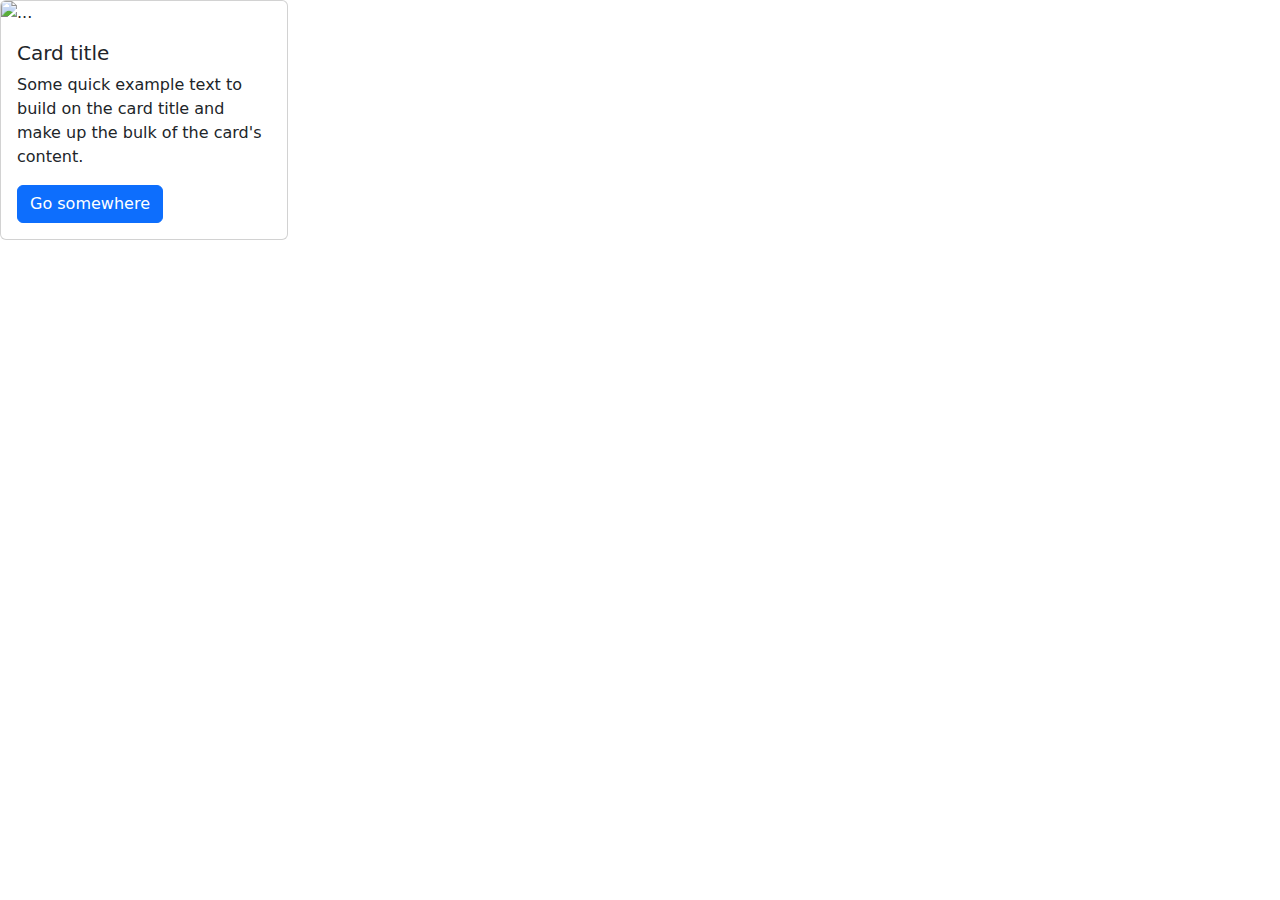
==== bootstrap/index.html @ 626209c5 "adedd another file" ====
<!DOCTYPE html>
<html lang="en">
<head>
  <meta charset="UTF-8">
  <meta name="viewport" content="width=device-width, initial-scale=1.0">
  <title>Document for Bootstrap</title>
  <link rel="stylesheet" href="/bootstrap/bootstrap.min.css">
  <script src="/bootstrap/bootstrap.min.js"></script>
</head>
<body>
  <div class="card" style="width: 18rem;">
    <img src="..." class="card-img-top" alt="...">
    <div class="card-body">
      <h5 class="card-title">Card title</h5>
      <p class="card-text">Some quick example text to build on the card title and make up the bulk of the card's content.</p>
      <a href="#" class="btn btn-primary">Go somewhere</a>
    </div>
  </div>
</body>
</html>
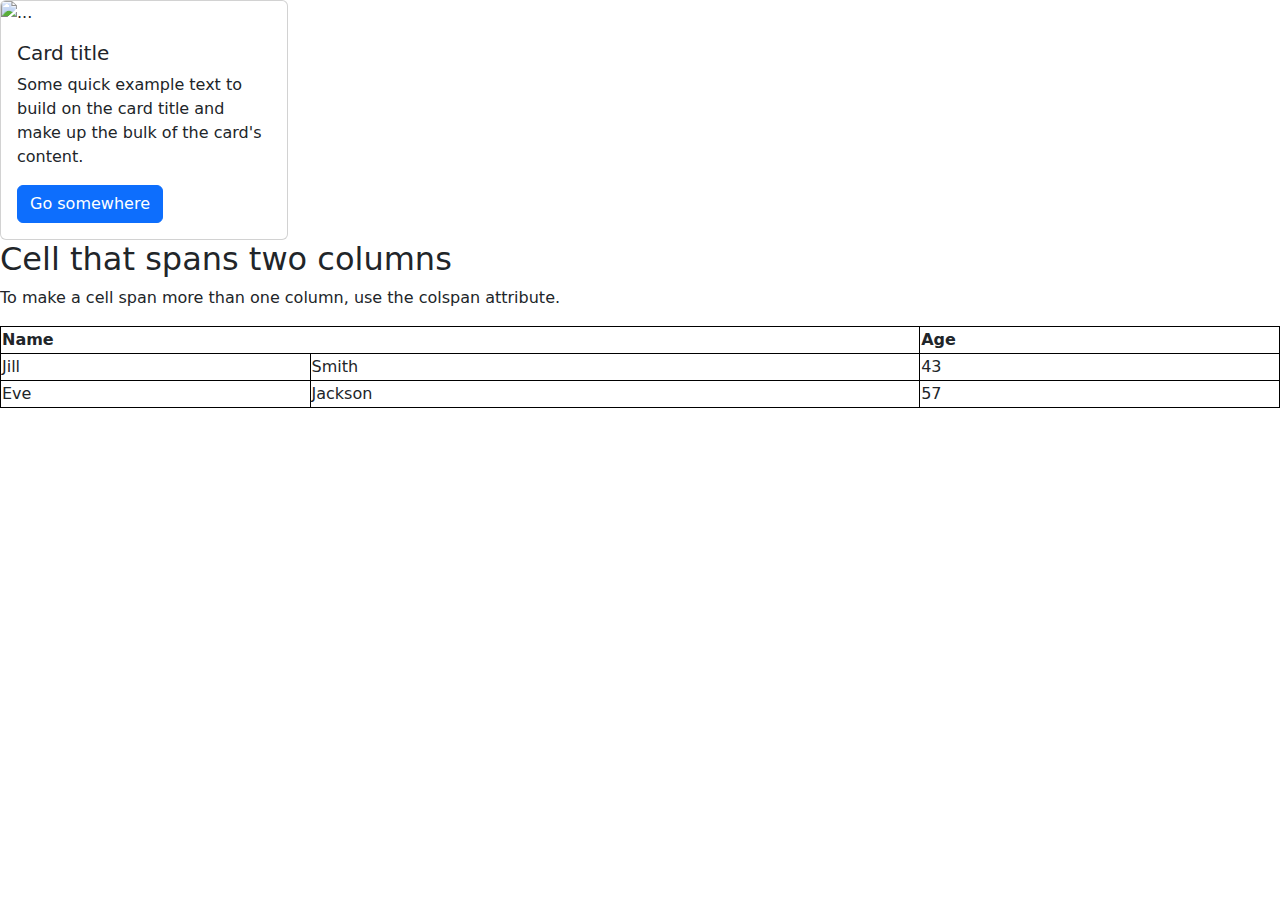
==== commit bfe583a6: "added table" ====
--- a/bootstrap/index.html
+++ b/bootstrap/index.html
@@ -6,6 +6,12 @@
   <title>Document for Bootstrap</title>
   <link rel="stylesheet" href="/bootstrap/bootstrap.min.css">
   <script src="/bootstrap/bootstrap.min.js"></script>
+  <style>
+    table, th, td {
+      border: 1px solid black;
+      border-collapse: collapse;
+    }
+    </style>
 </head>
 <body>
   <div class="card" style="width: 18rem;">
@@ -16,5 +22,26 @@
       <a href="#" class="btn btn-primary">Go somewhere</a>
     </div>
   </div>
+ 
+    <h2>Cell that spans two columns</h2>
+<p>To make a cell span more than one column, use the colspan attribute.</p>
+
+<table style="width:100%">
+  <tr>
+    <th colspan="2">Name</th>
+    <th>Age</th>
+  </tr>
+  <tr>
+    <td>Jill</td>
+    <td>Smith</td>
+    <td>43</td>
+  </tr>
+  <tr>
+    <td>Eve</td>
+    <td>Jackson</td>
+    <td>57</td>
+  </tr>
+</table>
+
 </body>
 </html>